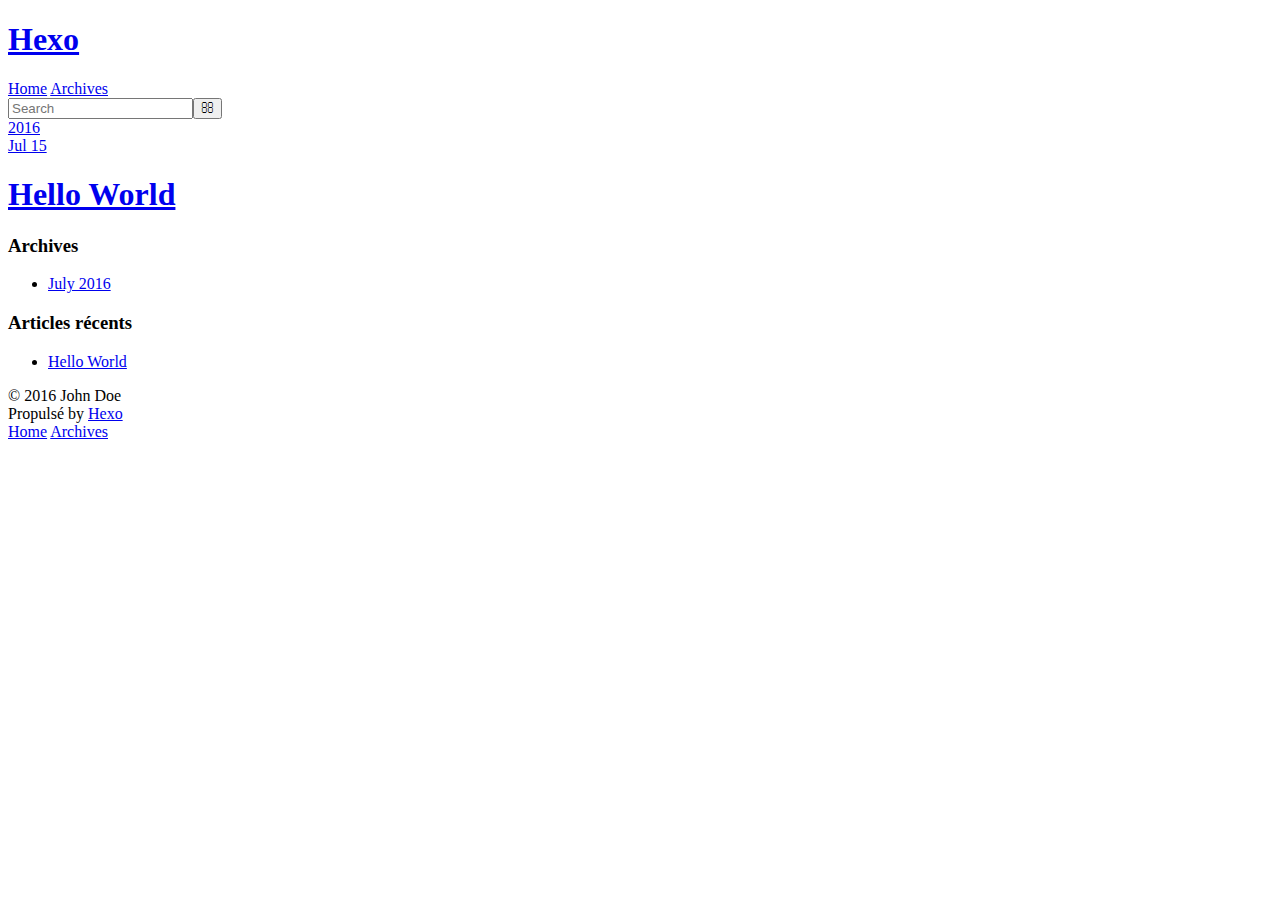
==== archives/index.html @ aab0b48c "Site updated: 2016-07-18 12:01:05" ====
<!DOCTYPE html>
<html>
<head>
  <meta charset="utf-8">
  
  <title>Archives | Hexo</title>
  <meta name="viewport" content="width=device-width, initial-scale=1, maximum-scale=1">
  <meta property="og:type" content="website">
<meta property="og:title" content="Hexo">
<meta property="og:url" content="http://yoursite.com/archives/index.html">
<meta property="og:site_name" content="Hexo">
<meta name="twitter:card" content="summary">
<meta name="twitter:title" content="Hexo">
  
    <link rel="alternate" href="/atom.xml" title="Hexo" type="application/atom+xml">
  
  
    <link rel="icon" href="/favicon.png">
  
  
    <link href="//fonts.googleapis.com/css?family=Source+Code+Pro" rel="stylesheet" type="text/css">
  
  <link rel="stylesheet" href="/css/style.css">
  

</head>

<body>
  <div id="container">
    <div id="wrap">
      <header id="header">
  <div id="banner"></div>
  <div id="header-outer" class="outer">
    <div id="header-title" class="inner">
      <h1 id="logo-wrap">
        <a href="/" id="logo">Hexo</a>
      </h1>
      
    </div>
    <div id="header-inner" class="inner">
      <nav id="main-nav">
        <a id="main-nav-toggle" class="nav-icon"></a>
        
          <a class="main-nav-link" href="/">Home</a>
        
          <a class="main-nav-link" href="/archives">Archives</a>
        
      </nav>
      <nav id="sub-nav">
        
          <a id="nav-rss-link" class="nav-icon" href="/atom.xml" title="Flux RSS"></a>
        
        <a id="nav-search-btn" class="nav-icon" title="Rechercher"></a>
      </nav>
      <div id="search-form-wrap">
        <form action="//google.com/search" method="get" accept-charset="UTF-8" class="search-form"><input type="search" name="q" results="0" class="search-form-input" placeholder="Search"><button type="submit" class="search-form-submit">&#xF002;</button><input type="hidden" name="sitesearch" value="http://yoursite.com"></form>
      </div>
    </div>
  </div>
</header>
      <div class="outer">
        <section id="main">
  
  
    
    
      
      
      <section class="archives-wrap">
        <div class="archive-year-wrap">
          <a href="/archives/2016" class="archive-year">2016</a>
        </div>
        <div class="archives">
    
    <article class="archive-article archive-type-post">
  <div class="archive-article-inner">
    <header class="archive-article-header">
      <a href="/2016/07/15/hello-world/" class="archive-article-date">
  <time datetime="2016-07-15T13:38:11.261Z" itemprop="datePublished">Jul 15</time>
</a>
      
  
    <h1 itemprop="name">
      <a class="archive-article-title" href="/2016/07/15/hello-world/">Hello World</a>
    </h1>
  

    </header>
  </div>
</article>
  
  
    </div></section>
  

</section>
        
          <aside id="sidebar">
  
    

  
    

  
    
  
    
  <div class="widget-wrap">
    <h3 class="widget-title">Archives</h3>
    <div class="widget">
      <ul class="archive-list"><li class="archive-list-item"><a class="archive-list-link" href="/archives/2016/07/">July 2016</a></li></ul>
    </div>
  </div>


  
    
  <div class="widget-wrap">
    <h3 class="widget-title">Articles récents</h3>
    <div class="widget">
      <ul>
        
          <li>
            <a href="/2016/07/15/hello-world/">Hello World</a>
          </li>
        
      </ul>
    </div>
  </div>

  
</aside>
        
      </div>
      <footer id="footer">
  
  <div class="outer">
    <div id="footer-info" class="inner">
      &copy; 2016 John Doe<br>
      Propulsé by <a href="http://hexo.io/" target="_blank">Hexo</a>
    </div>
  </div>
</footer>
    </div>
    <nav id="mobile-nav">
  
    <a href="/" class="mobile-nav-link">Home</a>
  
    <a href="/archives" class="mobile-nav-link">Archives</a>
  
</nav>
    

<script src="//ajax.googleapis.com/ajax/libs/jquery/2.0.3/jquery.min.js"></script>


  <link rel="stylesheet" href="/fancybox/jquery.fancybox.css">
  <script src="/fancybox/jquery.fancybox.pack.js"></script>


<script src="/js/script.js"></script>

  </div>
</body>
</html>
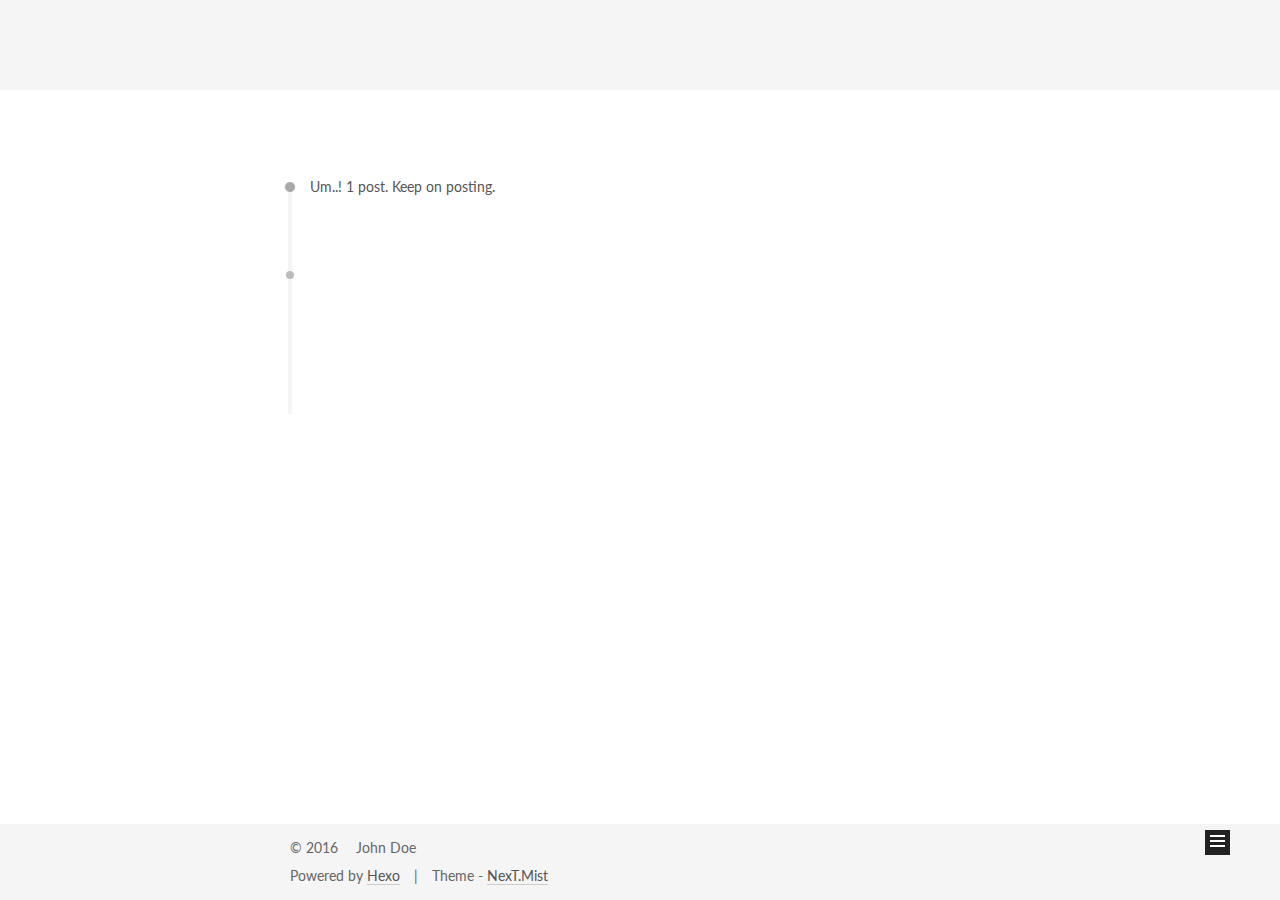
==== commit ec860755: "Site updated: 2016-07-18 13:17:27" ====
--- a/archives/index.html
+++ b/archives/index.html
@@ -1,166 +1,466 @@
-<!DOCTYPE html>
-<html>
+<!doctype html>
+
+
+
+  
+
+
+<html class="theme-next mist use-motion">
 <head>
-  <meta charset="utf-8">
-  
-  <title>Archives | Hexo</title>
-  <meta name="viewport" content="width=device-width, initial-scale=1, maximum-scale=1">
-  <meta property="og:type" content="website">
+  <meta charset="UTF-8"/>
+<meta http-equiv="X-UA-Compatible" content="IE=edge,chrome=1" />
+<meta name="viewport" content="width=device-width, initial-scale=1, maximum-scale=1"/>
+
+
+
+<meta http-equiv="Cache-Control" content="no-transform" />
+<meta http-equiv="Cache-Control" content="no-siteapp" />
+
+
+
+
+
+
+
+
+
+
+
+
+  
+  
+  <link href="/vendors/fancybox/source/jquery.fancybox.css?v=2.1.5" rel="stylesheet" type="text/css" />
+
+
+
+
+  
+  
+  
+  
+
+  
+    
+    
+  
+
+  
+
+  
+
+  
+
+  
+
+  
+    
+    
+    <link href="//fonts.googleapis.com/css?family=Lato:300,300italic,400,400italic,700,700italic&subset=latin,latin-ext" rel="stylesheet" type="text/css">
+  
+
+
+
+
+
+
+<link href="/vendors/font-awesome/css/font-awesome.min.css?v=4.4.0" rel="stylesheet" type="text/css" />
+
+<link href="/css/main.css?v=5.0.1" rel="stylesheet" type="text/css" />
+
+
+  <meta name="keywords" content="Hexo, NexT" />
+
+
+
+
+
+
+
+
+  <link rel="shortcut icon" type="image/x-icon" href="/favicon.ico?v=5.0.1" />
+
+
+
+
+
+
+<meta property="og:type" content="website">
 <meta property="og:title" content="Hexo">
 <meta property="og:url" content="http://yoursite.com/archives/index.html">
 <meta property="og:site_name" content="Hexo">
 <meta name="twitter:card" content="summary">
 <meta name="twitter:title" content="Hexo">
-  
-    <link rel="alternate" href="/atom.xml" title="Hexo" type="application/atom+xml">
-  
-  
-    <link rel="icon" href="/favicon.png">
-  
-  
-    <link href="//fonts.googleapis.com/css?family=Source+Code+Pro" rel="stylesheet" type="text/css">
-  
-  <link rel="stylesheet" href="/css/style.css">
-  
-
+
+
+
+<script type="text/javascript" id="hexo.configuration">
+  var NexT = window.NexT || {};
+  var CONFIG = {
+    scheme: 'Mist',
+    sidebar: {"position":"left","display":"post"},
+    fancybox: true,
+    motion: true,
+    duoshuo: {
+      userId: 0,
+      author: 'Author'
+    }
+  };
+</script>
+
+
+
+
+  <link rel="canonical" href="http://yoursite.com/archives/"/>
+
+  <title> Archive | Hexo </title>
 </head>
 
-<body>
-  <div id="container">
-    <div id="wrap">
-      <header id="header">
-  <div id="banner"></div>
-  <div id="header-outer" class="outer">
-    <div id="header-title" class="inner">
-      <h1 id="logo-wrap">
-        <a href="/" id="logo">Hexo</a>
+<body itemscope itemtype="http://schema.org/WebPage" lang="">
+
+  
+
+
+
+
+
+
+
+
+
+
+  
+  
+    
+  
+
+  <div class="container one-collumn sidebar-position-left  page-archive  ">
+    <div class="headband"></div>
+
+    <header id="header" class="header" itemscope itemtype="http://schema.org/WPHeader">
+      <div class="header-inner"><div class="site-meta ">
+  
+
+  <div class="custom-logo-site-title">
+    <a href="/"  class="brand" rel="start">
+      <span class="logo-line-before"><i></i></span>
+      <span class="site-title">Hexo</span>
+      <span class="logo-line-after"><i></i></span>
+    </a>
+  </div>
+  <p class="site-subtitle"></p>
+</div>
+
+<div class="site-nav-toggle">
+  <button>
+    <span class="btn-bar"></span>
+    <span class="btn-bar"></span>
+    <span class="btn-bar"></span>
+  </button>
+</div>
+
+<nav class="site-nav">
+  
+
+  
+    <ul id="menu" class="menu">
+      
+        
+        <li class="menu-item menu-item-home">
+          <a href="/" rel="section">
+            
+              <i class="menu-item-icon fa fa-fw fa-home"></i> <br />
+            
+            Home
+          </a>
+        </li>
+      
+        
+        <li class="menu-item menu-item-archives">
+          <a href="/archives" rel="section">
+            
+              <i class="menu-item-icon fa fa-fw fa-archive"></i> <br />
+            
+            Archives
+          </a>
+        </li>
+      
+        
+        <li class="menu-item menu-item-tags">
+          <a href="/tags" rel="section">
+            
+              <i class="menu-item-icon fa fa-fw fa-tags"></i> <br />
+            
+            Tags
+          </a>
+        </li>
+      
+
+      
+    </ul>
+  
+
+  
+</nav>
+
+ </div>
+    </header>
+
+    <main id="main" class="main">
+      <div class="main-inner">
+        <div class="content-wrap">
+          <div id="content" class="content">
+            
+
+  <section id="posts" class="posts-collapse">
+    <span class="archive-move-on"></span>
+
+    <span class="archive-page-counter">
+      
+      
+      
+        
+      
+      Um..! 1 post. Keep on posting.
+    </span>
+
+    
+
+      
+      
+      
+
+      
+        
+        <div class="collection-title">
+          <h2 class="archive-year motion-element" id="archive-year-2016">2016</h2>
+        </div>
+      
+      
+
+      
+
+  <article class="post post-type-normal" itemscope itemtype="http://schema.org/Article">
+    <header class="post-header">
+
+      <h1 class="post-title">
+        
+            <a class="post-title-link" href="/2016/07/15/hello-world/" itemprop="url">
+              
+                <span itemprop="name">Hello World</span>
+              
+            </a>
+        
       </h1>
-      
-    </div>
-    <div id="header-inner" class="inner">
-      <nav id="main-nav">
-        <a id="main-nav-toggle" class="nav-icon"></a>
-        
-          <a class="main-nav-link" href="/">Home</a>
-        
-          <a class="main-nav-link" href="/archives">Archives</a>
-        
-      </nav>
-      <nav id="sub-nav">
-        
-          <a id="nav-rss-link" class="nav-icon" href="/atom.xml" title="Flux RSS"></a>
-        
-        <a id="nav-search-btn" class="nav-icon" title="Rechercher"></a>
-      </nav>
-      <div id="search-form-wrap">
-        <form action="//google.com/search" method="get" accept-charset="UTF-8" class="search-form"><input type="search" name="q" results="0" class="search-form-input" placeholder="Search"><button type="submit" class="search-form-submit">&#xF002;</button><input type="hidden" name="sitesearch" value="http://yoursite.com"></form>
+
+      <div class="post-meta">
+        <time class="post-time" itemprop="dateCreated"
+              datetime="2016-07-15T21:38:11+08:00"
+              content="2016-07-15" >
+          07-15
+        </time>
       </div>
+
+    </header>
+  </article>
+
+
+
+    
+
+  </section>
+
+  
+
+
+
+          </div>
+          
+
+
+          
+
+        </div>
+        
+          
+  
+  <div class="sidebar-toggle">
+    <div class="sidebar-toggle-line-wrap">
+      <span class="sidebar-toggle-line sidebar-toggle-line-first"></span>
+      <span class="sidebar-toggle-line sidebar-toggle-line-middle"></span>
+      <span class="sidebar-toggle-line sidebar-toggle-line-last"></span>
     </div>
   </div>
-</header>
-      <div class="outer">
-        <section id="main">
-  
-  
-    
-    
-      
-      
-      <section class="archives-wrap">
-        <div class="archive-year-wrap">
-          <a href="/archives/2016" class="archive-year">2016</a>
+
+  <aside id="sidebar" class="sidebar">
+    <div class="sidebar-inner">
+
+      
+
+      
+
+      <section class="site-overview sidebar-panel  sidebar-panel-active ">
+        <div class="site-author motion-element" itemprop="author" itemscope itemtype="http://schema.org/Person">
+          <img class="site-author-image" itemprop="image"
+               src="/images/avatar.gif"
+               alt="John Doe" />
+          <p class="site-author-name" itemprop="name">John Doe</p>
+          <p class="site-description motion-element" itemprop="description"></p>
         </div>
-        <div class="archives">
-    
-    <article class="archive-article archive-type-post">
-  <div class="archive-article-inner">
-    <header class="archive-article-header">
-      <a href="/2016/07/15/hello-world/" class="archive-article-date">
-  <time datetime="2016-07-15T13:38:11.261Z" itemprop="datePublished">Jul 15</time>
-</a>
-      
-  
-    <h1 itemprop="name">
-      <a class="archive-article-title" href="/2016/07/15/hello-world/">Hello World</a>
-    </h1>
-  
-
-    </header>
-  </div>
-</article>
-  
-  
-    </div></section>
-  
-
-</section>
-        
-          <aside id="sidebar">
-  
-    
-
-  
-    
-
-  
-    
-  
-    
-  <div class="widget-wrap">
-    <h3 class="widget-title">Archives</h3>
-    <div class="widget">
-      <ul class="archive-list"><li class="archive-list-item"><a class="archive-list-link" href="/archives/2016/07/">July 2016</a></li></ul>
+        <nav class="site-state motion-element">
+          <div class="site-state-item site-state-posts">
+            <a href="/archives">
+              <span class="site-state-item-count">1</span>
+              <span class="site-state-item-name">posts</span>
+            </a>
+          </div>
+
+          
+
+          
+
+        </nav>
+
+        
+
+        <div class="links-of-author motion-element">
+          
+        </div>
+
+        
+        
+
+        
+        
+
+      </section>
+
+      
+
+    </div>
+  </aside>
+
+
+        
+      </div>
+    </main>
+
+    <footer id="footer" class="footer">
+      <div class="footer-inner">
+        <div class="copyright" >
+  
+  &copy; 
+  <span itemprop="copyrightYear">2016</span>
+  <span class="with-love">
+    <i class="fa fa-heart"></i>
+  </span>
+  <span class="author" itemprop="copyrightHolder">John Doe</span>
+</div>
+
+<div class="powered-by">
+  Powered by <a class="theme-link" href="http://hexo.io">Hexo</a>
+</div>
+
+<div class="theme-info">
+  Theme -
+  <a class="theme-link" href="https://github.com/iissnan/hexo-theme-next">
+    NexT.Mist
+  </a>
+</div>
+
+        
+
+        
+      </div>
+    </footer>
+
+    <div class="back-to-top">
+      <i class="fa fa-arrow-up"></i>
     </div>
   </div>
 
-
-  
-    
-  <div class="widget-wrap">
-    <h3 class="widget-title">Articles récents</h3>
-    <div class="widget">
-      <ul>
-        
-          <li>
-            <a href="/2016/07/15/hello-world/">Hello World</a>
-          </li>
-        
-      </ul>
-    </div>
-  </div>
-
-  
-</aside>
-        
-      </div>
-      <footer id="footer">
-  
-  <div class="outer">
-    <div id="footer-info" class="inner">
-      &copy; 2016 John Doe<br>
-      Propulsé by <a href="http://hexo.io/" target="_blank">Hexo</a>
-    </div>
-  </div>
-</footer>
-    </div>
-    <nav id="mobile-nav">
-  
-    <a href="/" class="mobile-nav-link">Home</a>
-  
-    <a href="/archives" class="mobile-nav-link">Archives</a>
-  
-</nav>
-    
-
-<script src="//ajax.googleapis.com/ajax/libs/jquery/2.0.3/jquery.min.js"></script>
-
-
-  <link rel="stylesheet" href="/fancybox/jquery.fancybox.css">
-  <script src="/fancybox/jquery.fancybox.pack.js"></script>
-
-
-<script src="/js/script.js"></script>
-
-  </div>
+  
+
+<script type="text/javascript">
+  if (Object.prototype.toString.call(window.Promise) !== '[object Function]') {
+    window.Promise = null;
+  }
+</script>
+
+
+
+
+
+
+
+
+
+  
+
+
+
+  
+  <script type="text/javascript" src="/vendors/jquery/index.js?v=2.1.3"></script>
+
+  
+  <script type="text/javascript" src="/vendors/fastclick/lib/fastclick.min.js?v=1.0.6"></script>
+
+  
+  <script type="text/javascript" src="/vendors/jquery_lazyload/jquery.lazyload.js?v=1.9.7"></script>
+
+  
+  <script type="text/javascript" src="/vendors/velocity/velocity.min.js?v=1.2.1"></script>
+
+  
+  <script type="text/javascript" src="/vendors/velocity/velocity.ui.min.js?v=1.2.1"></script>
+
+  
+  <script type="text/javascript" src="/vendors/fancybox/source/jquery.fancybox.pack.js?v=2.1.5"></script>
+
+
+  
+
+
+  <script type="text/javascript" src="/js/src/utils.js?v=5.0.1"></script>
+
+  <script type="text/javascript" src="/js/src/motion.js?v=5.0.1"></script>
+
+
+
+  
+  
+
+  
+  
+    <script type="text/javascript" id="motion.page.archive">
+      $('.archive-year').velocity('transition.slideLeftIn');
+    </script>
+  
+
+
+  
+
+
+  <script type="text/javascript" src="/js/src/bootstrap.js?v=5.0.1"></script>
+
+
+
+  
+
+
+
+  
+
+
+
+
+  
+  
+
+  
+
+  
+
+  
+
 </body>
-</html>+</html>
--- a/css/main.css
+++ b/css/main.css
@@ -0,0 +1,2427 @@
+/* normalize.css v3.0.2 | MIT License | git.io/normalize */
+html {
+  font-family: sans-serif; /* 1 */
+  -ms-text-size-adjust: 100%; /* 2 */
+  -webkit-text-size-adjust: 100%; /* 2 */
+}
+body {
+  margin: 0;
+}
+article,
+aside,
+details,
+figcaption,
+figure,
+footer,
+header,
+hgroup,
+main,
+menu,
+nav,
+section,
+summary {
+  display: block;
+}
+audio,
+canvas,
+progress,
+video {
+  display: inline-block; /* 1 */
+  vertical-align: baseline; /* 2 */
+}
+audio:not([controls]) {
+  display: none;
+  height: 0;
+}
+[hidden],
+template {
+  display: none;
+}
+a {
+  background-color: transparent;
+}
+a:active,
+a:hover {
+  outline: 0;
+}
+abbr[title] {
+  border-bottom: 1px dotted;
+}
+b,
+strong {
+  font-weight: bold;
+}
+dfn {
+  font-style: italic;
+}
+h1 {
+  font-size: 2em;
+  margin: 0.67em 0;
+}
+mark {
+  background: #ff0;
+  color: #000;
+}
+small {
+  font-size: 80%;
+}
+sub,
+sup {
+  font-size: 75%;
+  line-height: 0;
+  position: relative;
+  vertical-align: baseline;
+}
+sup {
+  top: -0.5em;
+}
+sub {
+  bottom: -0.25em;
+}
+img {
+  border: 0;
+}
+svg:not(:root) {
+  overflow: hidden;
+}
+figure {
+  margin: 1em 40px;
+}
+hr {
+  -moz-box-sizing: content-box;
+  box-sizing: content-box;
+  height: 0;
+}
+pre {
+  overflow: auto;
+}
+code,
+kbd,
+pre,
+samp {
+  font-family: monospace, monospace;
+  font-size: 1em;
+}
+button,
+input,
+optgroup,
+select,
+textarea {
+  color: inherit; /* 1 */
+  font: inherit; /* 2 */
+  margin: 0; /* 3 */
+}
+button {
+  overflow: visible;
+}
+button,
+select {
+  text-transform: none;
+}
+button,
+html input[type="button"],
+input[type="reset"],
+input[type="submit"] {
+  -webkit-appearance: button; /* 2 */
+  cursor: pointer; /* 3 */
+}
+button[disabled],
+html input[disabled] {
+  cursor: default;
+}
+button::-moz-focus-inner,
+input::-moz-focus-inner {
+  border: 0;
+  padding: 0;
+}
+input {
+  line-height: normal;
+}
+input[type="checkbox"],
+input[type="radio"] {
+  box-sizing: border-box; /* 1 */
+  padding: 0; /* 2 */
+}
+input[type="number"]::-webkit-inner-spin-button,
+input[type="number"]::-webkit-outer-spin-button {
+  height: auto;
+}
+input[type="search"] {
+  -webkit-appearance: textfield; /* 1 */
+  -moz-box-sizing: content-box;
+  -webkit-box-sizing: content-box; /* 2 */
+  box-sizing: content-box;
+}
+input[type="search"]::-webkit-search-cancel-button,
+input[type="search"]::-webkit-search-decoration {
+  -webkit-appearance: none;
+}
+fieldset {
+  border: 1px solid #c0c0c0;
+  margin: 0 2px;
+  padding: 0.35em 0.625em 0.75em;
+}
+legend {
+  border: 0; /* 1 */
+  padding: 0; /* 2 */
+}
+textarea {
+  overflow: auto;
+}
+optgroup {
+  font-weight: bold;
+}
+table {
+  border-collapse: collapse;
+  border-spacing: 0;
+}
+td,
+th {
+  padding: 0;
+}
+::selection {
+  background: #262a30;
+  color: #fff;
+}
+body {
+  position: relative;
+  font-family: 'Lato', "PingFang SC", "Microsoft YaHei", sans-serif;
+  font-size: 14px;
+  line-height: 2;
+  color: #555;
+  background: #fff;
+}
+@media (max-width: 767px) {
+  body {
+    padding-right: 0 !important;
+  }
+}
+@media (min-width: 768px) and (max-width: 991px) {
+  body {
+    padding-right: 0 !important;
+  }
+}
+@media (min-width: 1600px) {
+  body {
+    font-size: 16px;
+  }
+}
+h1,
+h2,
+h3,
+h4,
+h5,
+h6 {
+  margin: 0;
+  padding: 0;
+  font-weight: bold;
+  line-height: 1.5;
+  font-family: 'Lato', "PingFang SC", "Microsoft YaHei", sans-serif;
+}
+h2,
+h3,
+h4,
+h5,
+h6 {
+  margin: 20px 0 15px;
+}
+h1 {
+  font-size: 24px;
+}
+@media (max-width: 767px) {
+  h1 {
+    font-size: 20px;
+  }
+}
+h2 {
+  font-size: 22px;
+}
+@media (max-width: 767px) {
+  h2 {
+    font-size: 18px;
+  }
+}
+h3 {
+  font-size: 20px;
+}
+@media (max-width: 767px) {
+  h3 {
+    font-size: 16px;
+  }
+}
+h4 {
+  font-size: 18px;
+}
+@media (max-width: 767px) {
+  h4 {
+    font-size: 14px;
+  }
+}
+h5 {
+  font-size: 16px;
+}
+@media (max-width: 767px) {
+  h5 {
+    font-size: 12px;
+  }
+}
+h6 {
+  font-size: 14px;
+}
+@media (max-width: 767px) {
+  h6 {
+    font-size: 10px;
+  }
+}
+p {
+  margin: 0 0 25px 0;
+}
+a {
+  color: #555;
+  text-decoration: none;
+  border-bottom: 1px solid #999;
+  word-wrap: break-word;
+}
+a:hover {
+  color: #222;
+  border-bottom-color: #222;
+}
+ul {
+  list-style: none;
+}
+blockquote {
+  margin: 0;
+  padding: 0;
+}
+img {
+  display: block;
+  margin: auto;
+  max-width: 100%;
+  height: auto;
+}
+hr {
+  margin: 40px 0;
+  height: 3px;
+  border: none;
+  background-color: #ddd;
+  background-image: repeating-linear-gradient(-45deg, #fff, #fff 4px, transparent 4px, transparent 8px);
+}
+blockquote {
+  padding: 0 15px;
+  color: #666;
+  border-left: 4px solid #ddd;
+}
+blockquote cite::before {
+  content: "-";
+  padding: 0 5px;
+}
+dt {
+  font-weight: 700;
+}
+dd {
+  margin: 0;
+  padding: 0;
+}
+.text-left {
+  text-align: left;
+}
+.text-center {
+  text-align: center;
+}
+.text-right {
+  text-align: right;
+}
+.text-justify {
+  text-align: justify;
+}
+.text-nowrap {
+  white-space: nowrap;
+}
+.text-lowercase {
+  text-transform: lowercase;
+}
+.text-uppercase {
+  text-transform: uppercase;
+}
+.text-capitalize {
+  text-transform: capitalize;
+}
+.center-block {
+  display: block;
+  margin-left: auto;
+  margin-right: auto;
+}
+.clearfix:before,
+.clearfix:after {
+  content: " ";
+  display: table;
+}
+.clearfix:after {
+  clear: both;
+}
+.pullquote {
+  width: 45%;
+}
+.pullquote.left {
+  float: left;
+  margin-left: 5px;
+  margin-right: 10px;
+}
+.pullquote.right {
+  float: right;
+  margin-left: 10px;
+  margin-right: 5px;
+}
+.affix.affix.affix {
+  position: fixed;
+}
+.translation {
+  margin-top: -20px;
+  font-size: 14px;
+  color: #999;
+}
+.scrollbar-measure {
+  width: 100px;
+  height: 100px;
+  overflow: scroll;
+  position: absolute;
+  top: -9999px;
+}
+.use-motion .motion-element {
+  opacity: 0;
+}
+#local-search-input {
+  padding: 3px;
+  border: none;
+  text-indent: 14px;
+  border-radius: 0;
+  width: 140px;
+  outline: none;
+  border-bottom: 1px solid #999;
+  background: inherit;
+  opacity: 0.5;
+}
+#local-search-input:focus {
+  opacity: 1;
+}
+.search-icon {
+  position: absolute;
+  top: 9px;
+}
+table {
+  margin: 20px 0;
+  width: 100%;
+  border-collapse: collapse;
+  border-spacing: 0;
+  border: 1px solid #ddd;
+  font-size: 14px;
+  table-layout: fixed;
+  word-wrap: break-all;
+}
+table>tbody>tr:nth-of-type(odd) {
+  background-color: #f9f9f9;
+}
+table>tbody>tr:hover {
+  background-color: #f5f5f5;
+}
+caption,
+th,
+td {
+  padding: 8px;
+  text-align: left;
+  vertical-align: middle;
+  font-weight: normal;
+}
+th,
+td {
+  border-bottom: 3px solid #ddd;
+  border-right: 1px solid #eee;
+}
+th {
+  padding-bottom: 10px;
+  font-weight: 700;
+}
+td {
+  border-bottom-width: 1px;
+}
+html,
+body {
+  height: 100%;
+}
+.container {
+  position: relative;
+  min-height: 100%;
+}
+.header-inner {
+  margin: 0 auto;
+  padding: 100px 0 70px;
+  width: 700px;
+}
+@media (min-width: 1600px) {
+  .container .header-inner {
+    width: 900px;
+  }
+}
+.main {
+  padding-bottom: 150px;
+}
+.main-inner {
+  margin: 0 auto;
+  width: 700px;
+}
+@media (min-width: 1600px) {
+  .container .main-inner {
+    width: 900px;
+  }
+}
+.footer {
+  position: absolute;
+  left: 0;
+  bottom: 0;
+  width: 100%;
+  min-height: 50px;
+}
+.footer-inner {
+  box-sizing: border-box;
+  margin: 20px auto;
+  width: 700px;
+}
+@media (min-width: 1600px) {
+  .container .footer-inner {
+    width: 900px;
+  }
+}
+pre,
+.highlight {
+  overflow: auto;
+  margin: 20px 0;
+  padding: 15px;
+  font-size: 13px;
+  color: #4d4d4c;
+  background: #f7f7f7;
+  line-height: 1.6;
+}
+pre,
+code {
+  font-family: consolas, Menlo, "PingFang SC", "Microsoft YaHei", monospace;
+}
+code {
+  padding: 2px 4px;
+  word-break: break-all;
+  color: #555;
+  background: #eee;
+  border-radius: 4px;
+  font-size: 13px;
+}
+pre code {
+  padding: 0;
+  color: #4d4d4c;
+  background: none;
+  text-shadow: none;
+}
+.highlight pre {
+  border: none;
+  margin: 0;
+  padding: 1px;
+}
+.highlight table {
+  margin: 0;
+  width: auto;
+  border: none;
+}
+.highlight td {
+  border: none;
+  padding: 0;
+}
+.highlight figcaption {
+  font-size: 1em;
+  color: #4d4d4c;
+  line-height: 1em;
+  margin-bottom: 1em;
+}
+.highlight figcaption:before,
+.highlight figcaption:after {
+  content: " ";
+  display: table;
+}
+.highlight figcaption:after {
+  clear: both;
+}
+.highlight figcaption a {
+  float: right;
+  color: #4d4d4c;
+}
+.highlight figcaption a:hover {
+  border-bottom-color: #4d4d4c;
+}
+.highlight .gutter pre {
+  color: #666;
+  text-align: right;
+  padding-right: 20px;
+}
+.highlight .line {
+  height: 20px;
+}
+.gist table {
+  width: auto;
+}
+.gist table td {
+  border: none;
+}
+pre .comment {
+  color: #8e908c;
+}
+pre .variable,
+pre .attribute,
+pre .tag,
+pre .regexp,
+pre .ruby .constant,
+pre .xml .tag .title,
+pre .xml .pi,
+pre .xml .doctype,
+pre .html .doctype,
+pre .css .id,
+pre .css .class,
+pre .css .pseudo {
+  color: #c82829;
+}
+pre .number,
+pre .preprocessor,
+pre .built_in,
+pre .literal,
+pre .params,
+pre .constant,
+pre .command {
+  color: #f5871f;
+}
+pre .ruby .class .title,
+pre .css .rules .attribute,
+pre .string,
+pre .value,
+pre .inheritance,
+pre .header,
+pre .ruby .symbol,
+pre .xml .cdata,
+pre .special,
+pre .number,
+pre .formula {
+  color: #718c00;
+}
+pre .title,
+pre .css .hexcolor {
+  color: #3e999f;
+}
+pre .function,
+pre .python .decorator,
+pre .python .title,
+pre .ruby .function .title,
+pre .ruby .title .keyword,
+pre .perl .sub,
+pre .javascript .title,
+pre .coffeescript .title {
+  color: #4271ae;
+}
+pre .keyword,
+pre .javascript .function {
+  color: #8959a8;
+}
+.full-image.full-image.full-image {
+  border: none;
+  max-width: 100%;
+  width: auto;
+  margin: 20px auto;
+}
+@media (min-width: 992px) {
+  .full-image.full-image.full-image {
+    max-width: none;
+    width: 126%;
+    margin: 0 -13%;
+  }
+}
+.blockquote-center,
+.page-home .post-type-quote blockquote,
+.page-post-detail .post-type-quote blockquote {
+  position: relative;
+  margin: 40px 0;
+  padding: 0;
+  border-left: none;
+  text-align: center;
+}
+.blockquote-center::before,
+.page-home .post-type-quote blockquote::before,
+.page-post-detail .post-type-quote blockquote::before,
+.blockquote-center::after,
+.page-home .post-type-quote blockquote::after,
+.page-post-detail .post-type-quote blockquote::after {
+  position: absolute;
+  content: ' ';
+  display: block;
+  width: 100%;
+  height: 24px;
+  opacity: 0.2;
+  background-repeat: no-repeat;
+  background-position: 0 -6px;
+  background-size: 22px 22px;
+}
+.blockquote-center::before,
+.page-home .post-type-quote blockquote::before,
+.page-post-detail .post-type-quote blockquote::before {
+  top: -20px;
+  background-image: url("../images/quote-l.svg");
+  border-top: 1px solid #ccc;
+}
+.blockquote-center::after,
+.page-home .post-type-quote blockquote::after,
+.page-post-detail .post-type-quote blockquote::after {
+  bottom: -20px;
+  background-image: url("../images/quote-r.svg");
+  border-bottom: 1px solid #ccc;
+  background-position: 100% 8px;
+}
+.blockquote-center p,
+.page-home .post-type-quote blockquote p,
+.page-post-detail .post-type-quote blockquote p,
+.blockquote-center div,
+.page-home .post-type-quote blockquote div,
+.page-post-detail .post-type-quote blockquote div {
+  text-align: center;
+}
+.post .post-body .group-picture img {
+  box-sizing: border-box;
+  padding: 0 3px;
+  border: none;
+}
+.post .group-picture-row {
+  overflow: hidden;
+  margin-top: 6px;
+}
+.post .group-picture-row:first-child {
+  margin-top: 0;
+}
+.post .group-picture-column {
+  float: left;
+}
+.page-post-detail .post-body .group-picture-column {
+  float: none;
+  margin-top: 10px;
+  width: auto !important;
+}
+.page-post-detail .post-body .group-picture-column img {
+  margin: 0 auto;
+}
+.page-archive .group-picture-container {
+  overflow: hidden;
+}
+.page-archive .group-picture-row {
+  float: left;
+}
+.page-archive .group-picture-row:first-child {
+  margin-top: 6px;
+}
+.page-archive .group-picture-column {
+  max-width: 150px;
+  max-height: 150px;
+}
+.btn {
+  display: inline-block;
+  padding: 0 20px;
+  font-size: 14px;
+  color: #fff;
+  background: #222;
+  border: 2px solid #222;
+  text-decoration: none;
+  border-radius: 0;
+  transition-property: background-color;
+  transition-duration: 0.2s;
+  transition-timing-function: ease-in-out;
+  transition-delay: 0s;
+}
+.btn:hover,
+.post-more-link .btn:hover {
+  border-color: #222;
+  color: #222;
+  background: #fff;
+}
+.btn-bar {
+  display: block;
+  width: 22px;
+  height: 2px;
+  background: #555;
+  border-radius: 1px;
+}
+.btn-bar+.btn-bar {
+  margin-top: 4px;
+}
+.pagination {
+  margin: 120px 0 40px;
+  text-align: center;
+  border-top: 1px solid #eee;
+}
+.page-number-basic,
+.pagination .prev,
+.pagination .next,
+.pagination .page-number,
+.pagination .space {
+  display: inline-block;
+  position: relative;
+  top: -1px;
+  margin: 0 10px;
+  padding: 0 10px;
+  line-height: 30px;
+}
+@media (max-width: 767px) {
+  .page-number-basic,
+  .pagination .prev,
+  .pagination .next,
+  .pagination .page-number,
+  .pagination .space {
+    margin: 0 5px;
+  }
+}
+.pagination .prev,
+.pagination .next,
+.pagination .page-number {
+  border-bottom: 0;
+  border-top: 1px solid #eee;
+  transition-property: border-color;
+  transition-duration: 0.2s;
+  transition-timing-function: ease-in-out;
+  transition-delay: 0s;
+}
+.pagination .prev:hover,
+.pagination .next:hover,
+.pagination .page-number:hover {
+  border-top-color: #222;
+}
+.pagination .space {
+  padding: 0;
+  margin: 0;
+}
+.pagination .prev {
+  margin-left: 0;
+}
+.pagination .next {
+  margin-right: 0;
+}
+.pagination .page-number.current {
+  color: #fff;
+  background: #ccc;
+  border-top-color: #ccc;
+}
+@media (max-width: 767px) {
+  .pagination {
+    border-top: none;
+  }
+  .pagination .prev,
+  .pagination .next,
+  .pagination .page-number {
+    margin-bottom: 10px;
+    border-top: 0;
+    border-bottom: 1px solid #eee;
+  }
+  .pagination .prev:hover,
+  .pagination .next:hover,
+  .pagination .page-number:hover {
+    border-bottom-color: #222;
+  }
+}
+.comments {
+  margin: 60px 20px 0;
+}
+.tag-cloud {
+  text-align: center;
+}
+.tag-cloud a {
+  display: inline-block;
+  margin: 10px;
+}
+.back-to-top {
+  box-sizing: border-box;
+  position: fixed;
+  bottom: -100px;
+  right: 50px;
+  z-index: 1050;
+  padding: 0 6px;
+  width: 25px;
+  background: #222;
+  font-size: 12px;
+  opacity: 1;
+  color: #fff;
+  cursor: pointer;
+  text-align: center;
+  -webkit-transform: translateZ(0);
+  transition-property: bottom;
+  transition-duration: 0.2s;
+  transition-timing-function: ease-in-out;
+  transition-delay: 0s;
+}
+@media (max-width: 767px) {
+  .back-to-top {
+    display: none;
+  }
+}
+@media (min-width: 768px) and (max-width: 991px) {
+  .back-to-top {
+    display: none;
+  }
+}
+.back-to-top.back-to-top-on {
+  bottom: 19px;
+}
+.header {
+  background: #fff;
+}
+.header-inner {
+  position: relative;
+}
+.headband {
+  height: 3px;
+  background: #222;
+}
+.site-meta {
+  margin: 0;
+  text-align: left;
+}
+@media (max-width: 767px) {
+  .site-meta {
+    text-align: center;
+  }
+}
+.brand {
+  position: relative;
+  display: inline-block;
+  padding: 0 40px;
+  color: #222;
+  background: #222;
+  border-bottom: none;
+}
+.brand:hover {
+  color: #222;
+}
+.logo {
+  display: inline-block;
+  margin-right: 5px;
+  line-height: 36px;
+  vertical-align: top;
+}
+.site-title {
+  display: inline-block;
+  vertical-align: top;
+  line-height: 36px;
+  font-size: 20px;
+  font-weight: normal;
+  font-family: 'Lato', "PingFang SC", "Microsoft YaHei", sans-serif;
+}
+.site-subtitle {
+  margin-top: 10px;
+  font-size: 13px;
+  color: #999;
+}
+.use-motion .brand {
+  opacity: 0;
+}
+.use-motion .logo,
+.use-motion .site-title,
+.use-motion .site-subtitle {
+  opacity: 0;
+  position: relative;
+  top: -10px;
+}
+.site-nav-toggle {
+  display: none;
+  position: absolute;
+  top: 10px;
+  left: 10px;
+}
+@media (max-width: 767px) {
+  .site-nav-toggle {
+    display: block;
+  }
+}
+.site-nav-toggle button {
+  margin-top: 2px;
+  padding: 9px 10px;
+  background: transparent;
+  border: none;
+}
+@media (max-width: 767px) {
+  .site-nav {
+    display: none;
+    margin: 0 -10px;
+    padding: 0 10px;
+    clear: both;
+    border-top: 1px solid #ddd;
+  }
+}
+@media (min-width: 768px) and (max-width: 991px) {
+  .site-nav {
+    display: block !important;
+  }
+}
+@media (min-width: 992px) {
+  .site-nav {
+    display: block !important;
+  }
+}
+.menu {
+  margin-top: 20px;
+  padding-left: 0;
+  text-align: center;
+}
+.menu .menu-item {
+  display: inline-block;
+  margin: 0 10px;
+}
+@media screen and (max-width: 767px) {
+  .menu .menu-item {
+    margin-top: 10px;
+  }
+}
+.menu .menu-item a {
+  display: block;
+  font-size: 13px;
+  text-transform: capitalize;
+  line-height: inherit;
+  border-bottom: 1px solid transparent;
+  transition-property: border-color;
+  transition-duration: 0.2s;
+  transition-timing-function: ease-in-out;
+  transition-delay: 0s;
+}
+.menu .menu-item a:hover {
+  border-bottom-color: #222;
+}
+.menu .menu-item .fa {
+  margin-right: 5px;
+}
+.use-motion .menu-item {
+  opacity: 0;
+}
+.post-body {
+  font-family: 'Lato', "PingFang SC", "Microsoft YaHei", sans-serif;
+}
+@media (max-width: 767px) {
+  .post-body {
+    word-break: break-word;
+  }
+}
+.post-body .fancybox img {
+  display: block !important;
+  margin: 0 auto;
+  cursor: pointer;
+  cursor: zoom-in;
+  cursor: -webkit-zoom-in;
+}
+.post-body .image-caption,
+.post-body .figure .caption {
+  margin: 10px auto 15px;
+  text-align: center;
+  font-size: 14px;
+  color: #999;
+  font-weight: bold;
+  line-height: 1;
+}
+.post-sticky-flag {
+  display: inline-block;
+  font-size: 16px;
+  -ms-transform: rotate(30deg);
+  -webkit-transform: rotate(30deg);
+  -moz-transform: rotate(30deg);
+  -ms-transform: rotate(30deg);
+  -o-transform: rotate(30deg);
+  transform: rotate(30deg);
+}
+.posts-expand {
+  padding-top: 40px;
+}
+@media (max-width: 767px) {
+  .posts-expand {
+    margin: 0 20px;
+  }
+  .post-body pre,
+  .post-body .highlight {
+    padding: 10px;
+  }
+  .post-body pre .gutter pre,
+  .post-body .highlight .gutter pre {
+    padding-right: 10px;
+  }
+}
+@media (min-width: 992px) {
+  .posts-expand .post-body {
+    text-align: justify;
+  }
+}
+.posts-expand .post-body h2,
+.posts-expand .post-body h3,
+.posts-expand .post-body h4,
+.posts-expand .post-body h5,
+.posts-expand .post-body h6 {
+  padding-top: 10px;
+}
+.posts-expand .post-body h2 .header-anchor,
+.posts-expand .post-body h3 .header-anchor,
+.posts-expand .post-body h4 .header-anchor,
+.posts-expand .post-body h5 .header-anchor,
+.posts-expand .post-body h6 .header-anchor {
+  float: right;
+  margin-left: 10px;
+  color: #ccc;
+  border-bottom-style: none;
+  visibility: hidden;
+}
+.posts-expand .post-body h2 .header-anchor:hover,
+.posts-expand .post-body h3 .header-anchor:hover,
+.posts-expand .post-body h4 .header-anchor:hover,
+.posts-expand .post-body h5 .header-anchor:hover,
+.posts-expand .post-body h6 .header-anchor:hover {
+  color: inherit;
+}
+.posts-expand .post-body h2:hover .header-anchor,
+.posts-expand .post-body h3:hover .header-anchor,
+.posts-expand .post-body h4:hover .header-anchor,
+.posts-expand .post-body h5:hover .header-anchor,
+.posts-expand .post-body h6:hover .header-anchor {
+  visibility: visible;
+}
+.posts-expand .post-body ul li {
+  list-style: circle;
+}
+.posts-expand .post-body img {
+  box-sizing: border-box;
+  margin: auto;
+  padding: 3px;
+  border: 1px solid #ddd;
+}
+.posts-expand .fancybox img {
+  margin: 0 auto;
+}
+@media (max-width: 767px) {
+  .posts-collapse {
+    margin: 0 20px;
+  }
+  .posts-collapse .post-title,
+  .posts-collapse .post-meta {
+    display: block;
+    width: auto;
+    text-align: left;
+  }
+}
+.posts-collapse {
+  position: relative;
+  z-index: 1010;
+  margin-left: 0;
+}
+.posts-collapse::after {
+  content: " ";
+  position: absolute;
+  top: 20px;
+  left: 0;
+  margin-left: -2px;
+  width: 4px;
+  height: 100%;
+  background: #f5f5f5;
+  z-index: -1;
+}
+@media (max-width: 767px) {
+  .posts-collapse {
+    margin: 0 20px;
+  }
+}
+.posts-collapse .collection-title {
+  position: relative;
+  margin: 60px 0;
+}
+.posts-collapse .collection-title h2 {
+  margin-left: 20px;
+}
+.posts-collapse .collection-title small {
+  color: #bbb;
+}
+.posts-collapse .collection-title::before {
+  content: " ";
+  position: absolute;
+  left: 0;
+  top: 50%;
+  margin-left: -4px;
+  margin-top: -4px;
+  width: 8px;
+  height: 8px;
+  background: #bbb;
+  border-radius: 50%;
+}
+.posts-collapse .post {
+  margin: 30px 0;
+}
+.posts-collapse .post-header {
+  position: relative;
+  transition-duration: 0.2s;
+  transition-timing-function: ease-in-out;
+  transition-delay: 0s;
+  transition-property: border;
+  border-bottom: 1px dashed #ccc;
+}
+.posts-collapse .post-header::before {
+  content: " ";
+  position: absolute;
+  left: 0;
+  top: 12px;
+  width: 6px;
+  height: 6px;
+  margin-left: -4px;
+  background: #bbb;
+  border-radius: 50%;
+  border: 1px solid #fff;
+  transition-duration: 0.2s;
+  transition-timing-function: ease-in-out;
+  transition-delay: 0s;
+  transition-property: background;
+}
+.posts-collapse .post-header:hover {
+  border-bottom-color: #666;
+}
+.posts-collapse .post-header:hover::before {
+  background: #222;
+}
+.posts-collapse .post-meta {
+  position: absolute;
+  font-size: 12px;
+  left: 20px;
+  top: 5px;
+}
+.posts-collapse .post-comments-count {
+  display: none;
+}
+.posts-collapse .post-title {
+  margin-left: 60px;
+  font-size: 16px;
+  font-weight: normal;
+  line-height: inherit;
+}
+.posts-collapse .post-title::after {
+  margin-left: 3px;
+  opacity: 0.6;
+}
+.posts-collapse .post-title a {
+  color: #666;
+  border-bottom: none;
+}
+.page-home .post-type-quote .post-header,
+.page-post-detail .post-type-quote .post-header,
+.page-home .post-type-quote .post-tags,
+.page-post-detail .post-type-quote .post-tags {
+  display: none;
+}
+.posts-expand .post-title {
+  font-size: 26px;
+  text-align: center;
+  word-break: break-word;
+  font-weight: 400;
+}
+@media (max-width: 767px) {
+  .posts-expand .post-title {
+    font-size: 22px;
+  }
+}
+.posts-expand .post-title-link {
+  display: inline-block;
+  position: relative;
+  color: #555;
+  border-bottom: none;
+  line-height: 1.2;
+  vertical-align: top;
+}
+.posts-expand .post-title-link::before {
+  content: "";
+  position: absolute;
+  width: 100%;
+  height: 2px;
+  bottom: 0;
+  left: 0;
+  background-color: #000;
+  visibility: hidden;
+  -webkit-transform: scaleX(0);
+  -moz-transform: scaleX(0);
+  -ms-transform: scaleX(0);
+  -o-transform: scaleX(0);
+  transform: scaleX(0);
+  transition-duration: 0.2s;
+  transition-timing-function: ease-in-out;
+  transition-delay: 0s;
+}
+.posts-expand .post-title-link:hover::before {
+  visibility: visible;
+  -webkit-transform: scaleX(1);
+  -moz-transform: scaleX(1);
+  -ms-transform: scaleX(1);
+  -o-transform: scaleX(1);
+  transform: scaleX(1);
+}
+.posts-expand .post-title-link .fa {
+  font-size: 16px;
+}
+.posts-expand .post-meta {
+  margin: 3px 0 60px 0;
+  color: #999;
+  font-family: 'Lato', "PingFang SC", "Microsoft YaHei", sans-serif;
+  font-size: 12px;
+  text-align: center;
+}
+.posts-expand .post-meta .post-category-list {
+  display: inline-block;
+  margin: 0;
+  padding: 3px;
+}
+.posts-expand .post-meta .post-category-list-link {
+  color: #999;
+}
+.post-meta-item-icon {
+  display: none;
+  margin-right: 3px;
+}
+@media (min-width: 768px) and (max-width: 991px) {
+  .post-meta-item-icon {
+    display: inline-block;
+  }
+}
+@media (max-width: 767px) {
+  .post-meta-item-icon {
+    display: inline-block;
+  }
+}
+@media (min-width: 768px) and (max-width: 991px) {
+  .post-meta-item-text {
+    display: none;
+  }
+}
+@media (max-width: 767px) {
+  .post-meta-item-text {
+    display: none;
+  }
+}
+@media (max-width: 767px) {
+  .posts-expand .post-comments-count {
+    display: none;
+  }
+}
+.post-more-link {
+  margin-top: 50px;
+}
+.post-more-link .btn {
+  color: #555;
+  font-size: 14px;
+  background: transparent;
+  border-radius: 0;
+  line-height: 2;
+}
+.posts-expand .post-tags {
+  margin-top: 40px;
+  text-align: center;
+}
+.posts-expand .post-tags a {
+  display: inline-block;
+  margin-right: 10px;
+  font-size: 13px;
+}
+.post-nav {
+  overflow: hidden;
+  margin-top: 60px;
+  padding: 10px;
+  white-space: nowrap;
+  border-top: 1px solid #eee;
+}
+.post-nav-item {
+  display: inline-block;
+  width: 50%;
+  white-space: normal;
+}
+.post-nav-item a {
+  position: relative;
+  display: inline-block;
+  line-height: 25px;
+  font-size: 14px;
+  color: #555;
+  border-bottom: none;
+}
+.post-nav-item a:hover {
+  color: #222;
+  border-bottom: none;
+}
+.post-nav-item a:active {
+  top: 2px;
+}
+.post-nav-item a i {
+  font-size: 12px;
+}
+.post-nav-prev {
+  text-align: right;
+}
+.posts-expand .post-eof {
+  display: block;
+  margin: 80px auto 60px;
+  width: 8%;
+  height: 1px;
+  background: #ccc;
+  text-align: center;
+}
+.post:last-child .post-eof.post-eof.post-eof {
+  display: none;
+}
+.post-gallery {
+  display: table;
+  table-layout: fixed;
+  width: 100%;
+  border-collapse: separate;
+}
+.post-gallery-row {
+  display: table-row;
+}
+.post-gallery .post-gallery-img {
+  display: table-cell;
+  text-align: center;
+  vertical-align: middle;
+  border: none;
+}
+.post-gallery .post-gallery-img img {
+  max-width: 100%;
+  max-height: 100%;
+  border: none;
+}
+.fancybox-close,
+.fancybox-close:hover {
+  border: none;
+}
+.sidebar {
+  position: fixed;
+  right: 0;
+  top: 0;
+  bottom: 0;
+  width: 0;
+  z-index: 1040;
+  box-shadow: inset 0 2px 6px #000;
+  background: #222;
+  -webkit-transform: translateZ(0);
+}
+.sidebar a {
+  color: #999;
+  border-bottom-color: #555;
+}
+.sidebar a:hover {
+  color: #eee;
+}
+@media (min-width: 768px) and (max-width: 991px) {
+  .sidebar {
+    display: none !important;
+  }
+}
+@media (max-width: 767px) {
+  .sidebar {
+    display: none !important;
+  }
+}
+.sidebar-inner {
+  position: relative;
+  padding: 20px 10px;
+  color: #999;
+  text-align: center;
+}
+.sidebar-toggle {
+  position: fixed;
+  right: 50px;
+  bottom: 45px;
+  width: 15px;
+  height: 15px;
+  padding: 5px;
+  background: #222;
+  line-height: 0;
+  z-index: 1050;
+  cursor: pointer;
+  -webkit-transform: translateZ(0);
+}
+@media (min-width: 768px) and (max-width: 991px) {
+  .sidebar-toggle {
+    display: none;
+  }
+}
+@media (max-width: 767px) {
+  .sidebar-toggle {
+    display: none;
+  }
+}
+.sidebar-toggle-line {
+  position: relative;
+  display: inline-block;
+  vertical-align: top;
+  height: 2px;
+  width: 100%;
+  background: #fff;
+  margin-top: 3px;
+}
+.sidebar-toggle-line:first-child {
+  margin-top: 0;
+}
+.site-author-image {
+  display: block;
+  margin: 0 auto;
+  padding: 2px;
+  max-width: 96px;
+  height: auto;
+  border: 2px solid #333;
+}
+.site-author-name {
+  margin: 5px 0 0;
+  text-align: center;
+  color: #f5f5f5;
+  font-weight: normal;
+}
+.site-description {
+  margin-top: 5px;
+  text-align: center;
+  font-size: 14px;
+  color: #999;
+}
+.site-state {
+  overflow: hidden;
+  line-height: 1.4;
+  white-space: nowrap;
+  text-align: center;
+}
+.site-state-item {
+  display: inline-block;
+  padding: 0 15px;
+  border-left: 1px solid #333;
+}
+.site-state-item:first-child {
+  border-left: none;
+}
+.site-state-item a {
+  border-bottom: none;
+}
+.site-state-item-count {
+  display: block;
+  text-align: center;
+  color: inherit;
+  font-weight: 600;
+  font-size: 18px;
+}
+.site-state-item-name {
+  font-size: 13px;
+  color: inherit;
+}
+.feed-link {
+  margin-top: 20px;
+}
+.feed-link a {
+  display: inline-block;
+  padding: 0 15px;
+  color: #fc6423;
+  border: 1px solid #fc6423;
+  border-radius: 4px;
+}
+.feed-link a i {
+  color: #fc6423;
+  font-size: 14px;
+}
+.feed-link a:hover {
+  color: #fff;
+  background: #fc6423;
+}
+.feed-link a:hover i {
+  color: #fff;
+}
+.links-of-author {
+  margin-top: 20px;
+}
+.links-of-author a {
+  display: inline-block;
+  vertical-align: middle;
+  margin-right: 10px;
+  margin-bottom: 10px;
+  border-bottom-color: #555;
+  font-size: 13px;
+}
+.links-of-author a:before {
+  display: inline-block;
+  vertical-align: middle;
+  margin-right: 3px;
+  content: " ";
+  width: 4px;
+  height: 4px;
+  border-radius: 50%;
+  background: #73c96b;
+}
+.links-of-blogroll {
+  font-size: 13px;
+}
+.links-of-blogroll-title {
+  margin-top: 20px;
+  font-size: 14px;
+  font-weight: 600;
+}
+.links-of-blogroll-list {
+  margin: 0;
+  padding: 0;
+}
+.links-of-blogroll-item {
+  padding: 2px 10px;
+}
+.sidebar-nav {
+  margin: 0 0 20px;
+  padding-left: 0;
+}
+.sidebar-nav li {
+  display: inline-block;
+  cursor: pointer;
+  border-bottom: 1px solid transparent;
+  font-size: 14px;
+  color: #555;
+}
+.sidebar-nav li:hover {
+  color: #f5f5f5;
+}
+.page-post-detail .sidebar-nav-toc {
+  padding: 0 5px;
+}
+.page-post-detail .sidebar-nav-overview {
+  margin-left: 10px;
+}
+.sidebar-nav .sidebar-nav-active {
+  color: #87daff;
+  border-bottom-color: #87daff;
+}
+.sidebar-nav .sidebar-nav-active:hover {
+  color: #87daff;
+}
+.sidebar-panel {
+  display: none;
+}
+.sidebar-panel-active {
+  display: block;
+}
+.post-toc-empty {
+  font-size: 14px;
+  color: #666;
+}
+.post-toc-wrap {
+  overflow: hidden;
+}
+.post-toc {
+  overflow: auto;
+}
+.post-toc ol {
+  margin: 0;
+  padding: 0 2px 5px 10px;
+  text-align: left;
+  list-style: none;
+  font-size: 14px;
+}
+.post-toc ol > ol {
+  padding-left: 0;
+}
+.post-toc ol a {
+  transition-duration: 0.2s;
+  transition-timing-function: ease-in-out;
+  transition-delay: 0s;
+  transition-property: all;
+  color: #999;
+  border-bottom-color: #555;
+}
+.post-toc ol a:hover {
+  color: #ccc;
+  border-bottom-color: #ccc;
+}
+.post-toc .nav-item {
+  overflow: hidden;
+  text-overflow: ellipsis;
+  white-space: nowrap;
+  line-height: 1.8;
+}
+.post-toc .nav .nav-child {
+  display: none;
+}
+.post-toc .nav .active > .nav-child {
+  display: block;
+}
+.post-toc .nav .active-current > .nav-child {
+  display: block;
+}
+.post-toc .nav .active-current > .nav-child > .nav-item {
+  display: block;
+}
+.post-toc .nav .active > a {
+  color: #87daff;
+  border-bottom-color: #87daff;
+}
+.post-toc .nav .active-current > a {
+  color: #87daff;
+}
+.post-toc .nav .active-current > a:hover {
+  color: #87daff;
+}
+.footer {
+  font-size: 14px;
+  color: #999;
+}
+.footer img {
+  border: none;
+}
+.footer-inner {
+  text-align: center;
+}
+.with-love {
+  display: inline-block;
+  margin: 0 5px;
+}
+.powered-by,
+.theme-info {
+  display: inline-block;
+}
+.powered-by {
+  margin-right: 10px;
+}
+.powered-by::after {
+  content: "|";
+  padding-left: 10px;
+}
+.cc-license {
+  margin-top: 10px;
+  text-align: center;
+}
+.cc-license .cc-opacity {
+  opacity: 0.7;
+  border-bottom: none;
+}
+.cc-license .cc-opacity:hover {
+  opacity: 0.9;
+}
+.cc-license img {
+  display: inline-block;
+}
+.theme-next #ds-thread #ds-reset {
+  color: #555;
+}
+.theme-next #ds-thread #ds-reset .ds-replybox {
+  margin-bottom: 30px;
+}
+.theme-next #ds-thread #ds-reset .ds-replybox .ds-avatar,
+.theme-next #ds-reset .ds-avatar img {
+  box-shadow: none;
+}
+.theme-next #ds-thread #ds-reset .ds-textarea-wrapper {
+  border-color: #c7d4e1;
+  background: none;
+  border-top-right-radius: 3px;
+  border-top-left-radius: 3px;
+}
+.theme-next #ds-thread #ds-reset .ds-textarea-wrapper textarea {
+  height: 60px;
+}
+.theme-next #ds-reset .ds-rounded-top {
+  border-radius: 0;
+}
+.theme-next #ds-thread #ds-reset .ds-post-toolbar {
+  box-sizing: border-box;
+  border: 1px solid #c7d4e1;
+  background: #f6f8fa;
+}
+.theme-next #ds-thread #ds-reset .ds-post-options {
+  height: 40px;
+  border: none;
+  background: none;
+}
+.theme-next #ds-thread #ds-reset .ds-toolbar-buttons {
+  top: 11px;
+}
+.theme-next #ds-thread #ds-reset .ds-sync {
+  top: 5px;
+}
+.theme-next #ds-thread #ds-reset .ds-post-button {
+  top: 4px;
+  right: 5px;
+  width: 90px;
+  height: 30px;
+  border: 1px solid #c5ced7;
+  border-radius: 3px;
+  background-image: linear-gradient(#fbfbfc, #f5f7f9);
+  color: #60676d;
+}
+.theme-next #ds-thread #ds-reset .ds-post-button:hover {
+  background-position: 0 -30px;
+  color: #60676d;
+}
+.theme-next #ds-thread #ds-reset .ds-comments-info {
+  padding: 10px 0;
+}
+.theme-next #ds-thread #ds-reset .ds-sort {
+  display: none;
+}
+.theme-next #ds-thread #ds-reset li.ds-tab a.ds-current {
+  border: none;
+  background: #f6f8fa;
+  color: #60676d;
+}
+.theme-next #ds-thread #ds-reset li.ds-tab a.ds-current:hover {
+  background-color: #e9f0f7;
+  color: #60676d;
+}
+.theme-next #ds-thread #ds-reset li.ds-tab a {
+  border-radius: 2px;
+  padding: 5px;
+}
+.theme-next #ds-thread #ds-reset .ds-login-buttons p {
+  color: #999;
+  line-height: 36px;
+}
+.theme-next #ds-thread #ds-reset .ds-login-buttons .ds-service-list li {
+  height: 28px;
+}
+.theme-next #ds-thread #ds-reset .ds-service-list a {
+  background: none;
+  padding: 5px;
+  border: 1px solid;
+  border-radius: 3px;
+  text-align: center;
+}
+.theme-next #ds-thread #ds-reset .ds-service-list a:hover {
+  color: #fff;
+  background: #666;
+}
+.theme-next #ds-thread #ds-reset .ds-service-list .ds-weibo {
+  color: #fc9b00;
+  border-color: #fc9b00;
+}
+.theme-next #ds-thread #ds-reset .ds-service-list .ds-weibo:hover {
+  background: #fc9b00;
+}
+.theme-next #ds-thread #ds-reset .ds-service-list .ds-qq {
+  color: #60a3ec;
+  border-color: #60a3ec;
+}
+.theme-next #ds-thread #ds-reset .ds-service-list .ds-qq:hover {
+  background: #60a3ec;
+}
+.theme-next #ds-thread #ds-reset .ds-service-list .ds-renren {
+  color: #2e7ac4;
+  border-color: #2e7ac4;
+}
+.theme-next #ds-thread #ds-reset .ds-service-list .ds-renren:hover {
+  background: #2e7ac4;
+}
+.theme-next #ds-thread #ds-reset .ds-service-list .ds-douban {
+  color: #37994c;
+  border-color: #37994c;
+}
+.theme-next #ds-thread #ds-reset .ds-service-list .ds-douban:hover {
+  background: #37994c;
+}
+.theme-next #ds-thread #ds-reset .ds-service-list .ds-kaixin {
+  color: #fef20d;
+  border-color: #fef20d;
+}
+.theme-next #ds-thread #ds-reset .ds-service-list .ds-kaixin:hover {
+  background: #fef20d;
+}
+.theme-next #ds-thread #ds-reset .ds-service-list .ds-netease {
+  color: #f00;
+  border-color: #f00;
+}
+.theme-next #ds-thread #ds-reset .ds-service-list .ds-netease:hover {
+  background: #f00;
+}
+.theme-next #ds-thread #ds-reset .ds-service-list .ds-sohu {
+  color: #ffcb05;
+  border-color: #ffcb05;
+}
+.theme-next #ds-thread #ds-reset .ds-service-list .ds-sohu:hover {
+  background: #ffcb05;
+}
+.theme-next #ds-thread #ds-reset .ds-service-list .ds-baidu {
+  color: #2831e0;
+  border-color: #2831e0;
+}
+.theme-next #ds-thread #ds-reset .ds-service-list .ds-baidu:hover {
+  background: #2831e0;
+}
+.theme-next #ds-thread #ds-reset .ds-service-list .ds-google {
+  color: #166bec;
+  border-color: #166bec;
+}
+.theme-next #ds-thread #ds-reset .ds-service-list .ds-google:hover {
+  background: #166bec;
+}
+.theme-next #ds-thread #ds-reset .ds-service-list .ds-weixin {
+  color: #00ce0d;
+  border-color: #00ce0d;
+}
+.theme-next #ds-thread #ds-reset .ds-service-list .ds-weixin:hover {
+  background: #00ce0d;
+}
+.theme-next #ds-thread #ds-reset .ds-service-list .ds-more-services {
+  border: none;
+}
+.theme-next #ds-thread #ds-reset .ds-service-list .ds-more-services:hover {
+  background: none;
+}
+.theme-next #ds-reset .duoshuo-ua-admin {
+  display: inline-block;
+  color: #f00;
+}
+.theme-next #ds-reset .duoshuo-ua-platform,
+.theme-next #ds-reset .duoshuo-ua-browser {
+  color: #ccc;
+}
+.theme-next #ds-reset .duoshuo-ua-platform .fa,
+.theme-next #ds-reset .duoshuo-ua-browser .fa {
+  display: inline-block;
+  margin-right: 3px;
+}
+.theme-next #ds-reset .duoshuo-ua-separator {
+  display: inline-block;
+  margin-left: 5px;
+}
+.theme-next .this_ua {
+  background-color: #ccc !important;
+  border-radius: 4px;
+  padding: 0 5px !important;
+  margin: 1px 1px !important;
+  border: 1px solid #bbb !important;
+  color: #fff;
+  display: inline-block !important;
+}
+.theme-next .this_ua.admin {
+  background-color: #d9534f !important;
+  border-color: #d9534f !important;
+}
+.theme-next .this_ua.platform.iOS,
+.theme-next .this_ua.platform.Mac,
+.theme-next .this_ua.platform.Windows {
+  background-color: #39b3d7 !important;
+  border-color: #46b8da !important;
+}
+.theme-next .this_ua.platform.Linux {
+  background-color: #3a3a3a !important;
+  border-color: #1f1f1f !important;
+}
+.theme-next .this_ua.platform.Android {
+  background-color: #00c47d !important;
+  border-color: #01b171 !important;
+}
+.theme-next .this_ua.browser.Mobile,
+.theme-next .this_ua.browser.Chrome {
+  background-color: #5cb85c !important;
+  border-color: #4cae4c !important;
+}
+.theme-next .this_ua.browser.Firefox {
+  background-color: #f0ad4e !important;
+  border-color: #eea236 !important;
+}
+.theme-next .this_ua.browser.Maxthon,
+.theme-next .this_ua.browser.IE {
+  background-color: #428bca !important;
+  border-color: #357ebd !important;
+}
+.theme-next .this_ua.browser.baidu,
+.theme-next .this_ua.browser.UCBrowser,
+.theme-next .this_ua.browser.Opera {
+  background-color: #d9534f !important;
+  border-color: #d43f3a !important;
+}
+.theme-next .this_ua.browser.Android,
+.theme-next .this_ua.browser.QQBrowser {
+  background-color: #78ace9 !important;
+  border-color: #4cae4c !important;
+}
+.post-spread {
+  margin-top: 20px;
+  text-align: center;
+}
+.jiathis_style {
+  display: inline-block;
+}
+.jiathis_style a {
+  border: none;
+}
+.post-spread {
+  margin-top: 20px;
+  text-align: center;
+}
+.bdshare-slide-button-box a {
+  border: none;
+}
+.bdsharebuttonbox {
+  display: inline-block;
+}
+.bdsharebuttonbox a {
+  border: none;
+}
+ul.search-result-list {
+  padding-left: 0px;
+  margin: 0px 5px 0px 8px;
+}
+p.search-result {
+  border-bottom: 1px dashed #ccc;
+  padding: 5px 0;
+}
+a.search-result-title {
+  font-weight: bold;
+}
+a.search-result {
+  border-bottom: transparent;
+  display: block;
+  white-space: nowrap;
+  overflow: hidden;
+  text-overflow: ellipsis;
+}
+.search-keyword {
+  border-bottom: 1px dashed #4088b8;
+  font-weight: bold;
+}
+#local-search-result {
+  height: 90%;
+  overflow: auto;
+}
+.popup {
+  display: none;
+  position: fixed;
+  top: 10%;
+  left: 50%;
+  width: 700px;
+  height: 80%;
+  margin-left: -350px;
+  padding: 3px 0 0 10px;
+  background: #fff;
+  color: #333;
+  z-index: 9999;
+  border-radius: 5px;
+}
+@media (max-width: 767px) {
+  .popup {
+    padding: 3px;
+    top: 0;
+    left: 0;
+    margin: 0;
+    width: 100%;
+    height: 100%;
+    border-radius: 0px;
+  }
+}
+.popoverlay {
+  position: fixed;
+  width: 100%;
+  height: 100%;
+  top: 0px;
+  left: 0px;
+  z-index: 2080;
+  background-color: rgba(0,0,0,0.3);
+}
+#local-search-input {
+  margin-bottom: 10px;
+  width: 50%;
+}
+.popup-btn-close {
+  position: absolute;
+  top: 6px;
+  right: 14px;
+  color: #4ebd79;
+  font-size: 14px;
+  font-weight: bold;
+  text-transform: uppercase;
+  cursor: pointer;
+}
+#no-result {
+  position: absolute;
+  left: 44%;
+  top: 42%;
+  color: #ccc;
+}
+.site-uv,
+.site-pv,
+.page-pv {
+  display: inline-block;
+}
+.site-uv .busuanzi-value,
+.site-pv .busuanzi-value,
+.page-pv .busuanzi-value {
+  margin: 0 5px;
+}
+.site-uv {
+  margin-right: 10px;
+}
+.site-uv::after {
+  content: "|";
+  padding-left: 10px;
+}
+.use-motion .post {
+  opacity: 0;
+}
+.page-archive .archive-page-counter {
+  position: relative;
+  top: 3px;
+  left: 20px;
+}
+@media (max-width: 767px) {
+  .page-archive .archive-page-counter {
+    top: 5px;
+  }
+}
+.page-archive .posts-collapse .archive-move-on {
+  position: absolute;
+  top: 11px;
+  left: 0;
+  margin-left: -6px;
+  width: 10px;
+  height: 10px;
+  opacity: 0.5;
+  background: #555;
+  border: 1px solid #fff;
+  border-radius: 50%;
+}
+.category-all-page .category-all-title {
+  text-align: center;
+}
+.category-all-page .category-all {
+  margin-top: 20px;
+}
+.category-all-page .category-list {
+  margin: 0;
+  padding: 0;
+  list-style: none;
+}
+.category-all-page .category-list-item {
+  margin: 5px 10px;
+}
+.category-all-page .category-list-count {
+  color: #bbb;
+}
+.category-all-page .category-list-count:before {
+  display: inline;
+  content: " (";
+}
+.category-all-page .category-list-count:after {
+  display: inline;
+  content: ") ";
+}
+.category-all-page .category-list-child {
+  padding-left: 10px;
+}
+.page-post-detail .sidebar-toggle-line {
+  background: #87daff;
+}
+.page-post-detail .comments {
+  overflow: hidden;
+}
+h1,
+h2,
+h3,
+h4,
+h5,
+h6 {
+  margin: 20px 0 10px;
+}
+p {
+  margin: 0 0 25px 0;
+}
+a {
+  border-bottom-color: #ccc;
+}
+hr {
+  margin: 20px 0;
+  height: 2px;
+}
+.main-inner {
+  margin-top: 80px;
+}
+.header {
+  background: #f5f5f5;
+}
+.header-inner {
+  padding: 25px 0 20px;
+}
+.header-inner:before,
+.header-inner:after {
+  content: " ";
+  display: table;
+}
+.header-inner:after {
+  clear: both;
+}
+@media (max-width: 767px) {
+  .header-inner {
+    width: auto;
+    margin-bottom: 50px;
+    padding: 10px;
+  }
+}
+.site-meta {
+  float: left;
+  margin-left: -20px;
+  line-height: normal;
+}
+@media (max-width: 767px) {
+  .site-meta {
+    margin-left: 10px;
+  }
+}
+.site-meta .brand {
+  padding: 2px 1px;
+  background: none;
+}
+@media (max-width: 767px) {
+  .site-meta .brand {
+    display: block;
+  }
+}
+.site-meta .logo {
+  display: none;
+}
+.site-meta .site-title {
+  font-size: 22px;
+  font-weight: bolder;
+}
+@media (max-width: 767px) {
+  .site-meta .site-title {
+    line-height: 34px;
+  }
+}
+.logo-line-before,
+.logo-line-after {
+  display: block;
+  overflow: hidden;
+  margin: 0 auto;
+  width: 75%;
+}
+@media (max-width: 767px) {
+  .logo-line-before,
+  .logo-line-after {
+    display: none;
+  }
+}
+.logo-line-before i,
+.logo-line-after i {
+  position: relative;
+  display: block;
+  height: 2px;
+  background: #222;
+}
+@media (max-width: 767px) {
+  .logo-line-before i,
+  .logo-line-after i {
+    height: 3px;
+  }
+}
+.use-motion .logo-line-before i {
+  left: -100%;
+}
+.use-motion .logo-line-after i {
+  right: -100%;
+}
+.site-subtitle {
+  display: none;
+}
+.site-nav-toggle {
+  position: static;
+  float: right;
+}
+.menu {
+  float: right;
+  margin: 8px 0 0 0;
+}
+@media (max-width: 767px) {
+  .menu {
+    margin: 20px 0 0 0;
+    padding: 0;
+  }
+}
+.menu br {
+  display: none;
+}
+.menu .menu-item {
+  margin: 0;
+}
+@media (max-width: 767px) {
+  .menu .menu-item {
+    display: block;
+  }
+}
+.menu .menu-item a {
+  padding: 0 10px;
+  background: none;
+  border: none;
+  border-radius: 2px;
+  transition-property: background;
+}
+@media (max-width: 767px) {
+  .menu .menu-item a {
+    text-align: left;
+  }
+}
+.menu .menu-item a:hover {
+  background: #e1e1e1;
+}
+.menu a::before {
+  display: none;
+}
+@media (max-width: 767px) {
+  .menu a::before {
+    display: block;
+  }
+}
+@media (max-width: 767px) {
+  .menu {
+    float: none;
+  }
+}
+.site-search form {
+  display: none;
+}
+.posts-expand {
+  padding-top: 0;
+}
+.posts-expand .post-title,
+.posts-expand .post-meta {
+  text-align: left;
+}
+@media (max-width: 767px) {
+  .posts-expand .post-title,
+  .posts-expand .post-meta {
+    text-align: center;
+  }
+}
+.posts-expand .post-eof {
+  display: none;
+}
+.posts-expand .post {
+  margin-top: 120px;
+}
+.posts-expand .post:first-child {
+  margin-top: 0;
+}
+.posts-expand .post-meta {
+  margin-top: 5px;
+  margin-bottom: 20px;
+}
+.posts-expand .post-title {
+  position: relative;
+  font-size: 26px;
+  font-weight: 400;
+}
+@media (max-width: 767px) {
+  .posts-expand .post-title {
+    font-size: 20px;
+  }
+}
+@media (min-width: 1600px) {
+  .posts-expand .post-title {
+    font-size: 26px;
+  }
+}
+.posts-expand .post-title:hover:before {
+  background: #222;
+}
+.posts-expand .post-body img {
+  margin: 0;
+}
+.posts-expand .post-tags {
+  text-align: left;
+}
+.posts-expand .post-tags a {
+  padding: 1px 5px;
+  background: #f5f5f5;
+  border-bottom: none;
+}
+.posts-expand .post-tags a:hover {
+  background: #ccc;
+}
+.posts-expand .post-nav {
+  margin-top: 40px;
+}
+.post-more-link {
+  margin-top: 20px;
+  text-align: left;
+}
+.post-more-link a {
+  padding: 0;
+  font-size: 14px;
+  color: #666;
+  background: none;
+  border: none;
+  border-bottom: 2px solid #666;
+  transition-property: border;
+}
+@media (max-width: 767px) {
+  .post-more-link a {
+    font-size: 12px;
+  }
+}
+@media (min-width: 1600px) {
+  .post-more-link a {
+    font-size: 16px;
+  }
+}
+.post-more-link a:hover {
+  border-bottom-color: #222;
+}
+.links-of-blogroll-inline .links-of-blogroll-item {
+  display: inline-block;
+}
+.btn {
+  padding: 0 10px;
+  border-width: 2px;
+  border-radius: 0;
+}
+.headband {
+  display: none;
+}
+.site-search {
+  position: relative;
+  float: right;
+  margin-top: 5px;
+  padding-top: 3px;
+}
+@media (max-width: 767px) {
+  .site-search {
+    float: none;
+    padding: 0 10px;
+  }
+}
+@media (max-width: 767px) {
+  .container .main-inner {
+    width: auto;
+  }
+}
+.page-post-detail .post-title,
+.page-post-detail .post-meta {
+  text-align: center;
+}
+.page-post-detail .post-title:before {
+  display: none;
+}
+.page-post-detail .post-meta {
+  margin-bottom: 60px;
+}
+.pagination {
+  margin: 120px 0 0;
+  text-align: left;
+}
+@media (max-width: 767px) {
+  .pagination {
+    margin: 80px 10px 0;
+    text-align: center;
+  }
+}
+.footer {
+  margin-top: 80px;
+  padding: 10px 0;
+  background: #f5f5f5;
+  color: #666;
+}
+.footer-inner {
+  margin: 0 auto;
+  text-align: left;
+}
+@media (max-width: 767px) {
+  .footer-inner {
+    width: auto;
+    text-align: center;
+  }
+}
